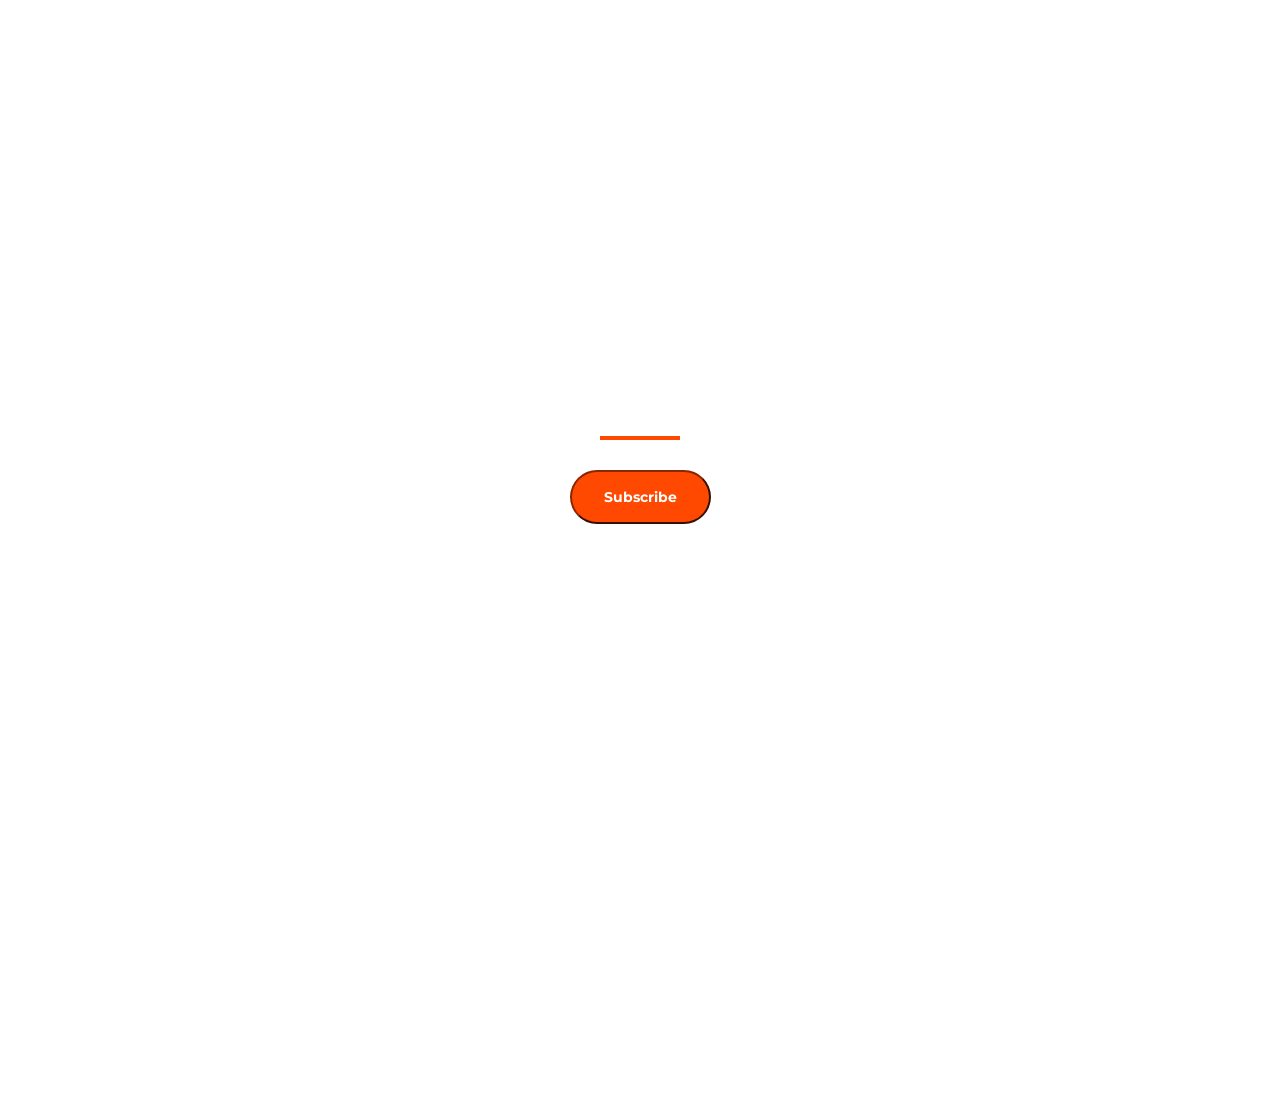
==== index.html @ 52e56b3b "drugi pokusaj" ====
<!DOCTYPE html>
<html>
  <head>
    <title>Startup</title>

    <!-- Google Fonts -->
    <link href="https://fonts.googleapis.com/css?family=Montserrat" rel="stylesheet">

    <!-- Bootstrap CSS from a CDN. This way you don't have to include the bootstrap file yourself -->
    <link rel="stylesheet" href="https://maxcdn.bootstrapcdn.com/bootstrap/4.0.0-alpha.6/css/bootstrap.min.css" integrity="sha384-rwoIResjU2yc3z8GV/NPeZWAv56rSmLldC3R/AZzGRnGxQQKnKkoFVhFQhNUwEyJ" crossorigin="anonymous">

    <!-- Your own stylesheet -->
    <link rel="stylesheet" type="text/css" href="style.css">
  </head>
  <body>
    <div class="container">
      <div class="row">
          <div class="col-lg-12">
            <h1><strong>THE BIGGEST STARTUP EVENT OF THE YEAR</strong></h1>
            <hr>
          </div>
          <div class="col-lg-12">
            <!-- Begin Mailchimp Signup Form -->
              <link href="//cdn-images.mailchimp.com/embedcode/classic-10_7.css" rel="stylesheet" type="text/css">
              <style type="text/css">
                #mc_embed_signup{clear:left; font:14px Helvetica,Arial,sans-serif; }
                /* Add your own Mailchimp form style overrides in your site stylesheet or in this style block.
                   We recommend moving this block and the preceding CSS link to the HEAD of your HTML file. */
              </style>
              <div id="mc_embed_signup">
              <form action="https://tobiasleronne.us1.list-manage.com/subscribe/post?u=1ad36a965c69c2a2d22c93e95&amp;id=2edcbf68ea" method="post" id="mc-embedded-subscribe-form" name="mc-embedded-subscribe-form" class="validate" target="_blank" novalidate>
                  <div id="mc_embed_signup_scroll">
                  <!-- real people should not fill this in and expect good things - do not remove this or risk form bot signups-->
                  <div style="position: absolute; left: -5000px;" aria-hidden="true"><input type="text" name="b_1ad36a965c69c2a2d22c93e95_2edcbf68ea" tabindex="-1" value=""></div>
                  <div class="clear"><input class="btn-primary" type="submit" value="Subscribe" name="subscribe" id="mc-embedded-subscribe" class="button"></div>
                  </div>
              </form>
              </div>
              <!--End mc_embed_signup-->
            <!-- <a href="https://www.youtube.com/watch?v=dQw4w9WgXcQ" target="_blank">
              <button type="button" class="btn-primary">FIND OUT MORE</button>
              <input class="btn-primary" type="submit" value="Subscribe" name="subscribe" id="mc-embedded-subscribe" class="button">
            </a> -->
          </div>
      </div>
    </div>

  </body>
</html>
---- style.css ----
body,
html {
  width: 100%;
  height: 100%;
}

body {
  font-family: 'Montserrat', sans-serif;
  background-image: url(header.jpg);
  background-position: center;
  background-size: cover;
}

.container{
	margin-top: 220px;
	/*height: 60%;*/
	color: white;
	text-align: center;
}

.container h1{
	font-size: 30px;
}

hr{
	border-color: #FF4900;
	border-width: 4px;
	width: 80px;
}

.container hr{
	margin-top: 180px;
  	margin-bottom: 30px; 
}

.btn-primary{
	font-family: 'Montserrat', sans-serif;
	font-weight: 700;
	padding: 1rem 2rem;
	background-color: #FF4900;
	border-color: #892700;
	border-radius: 300px;
	border-spacing: 5px;
}

.btn-primary:hover{
	background-color: #B83400;
	border-color: #892700;
	transition-duration: 0.5s;
	transform: scale(1.2);
	cursor: pointer;
}
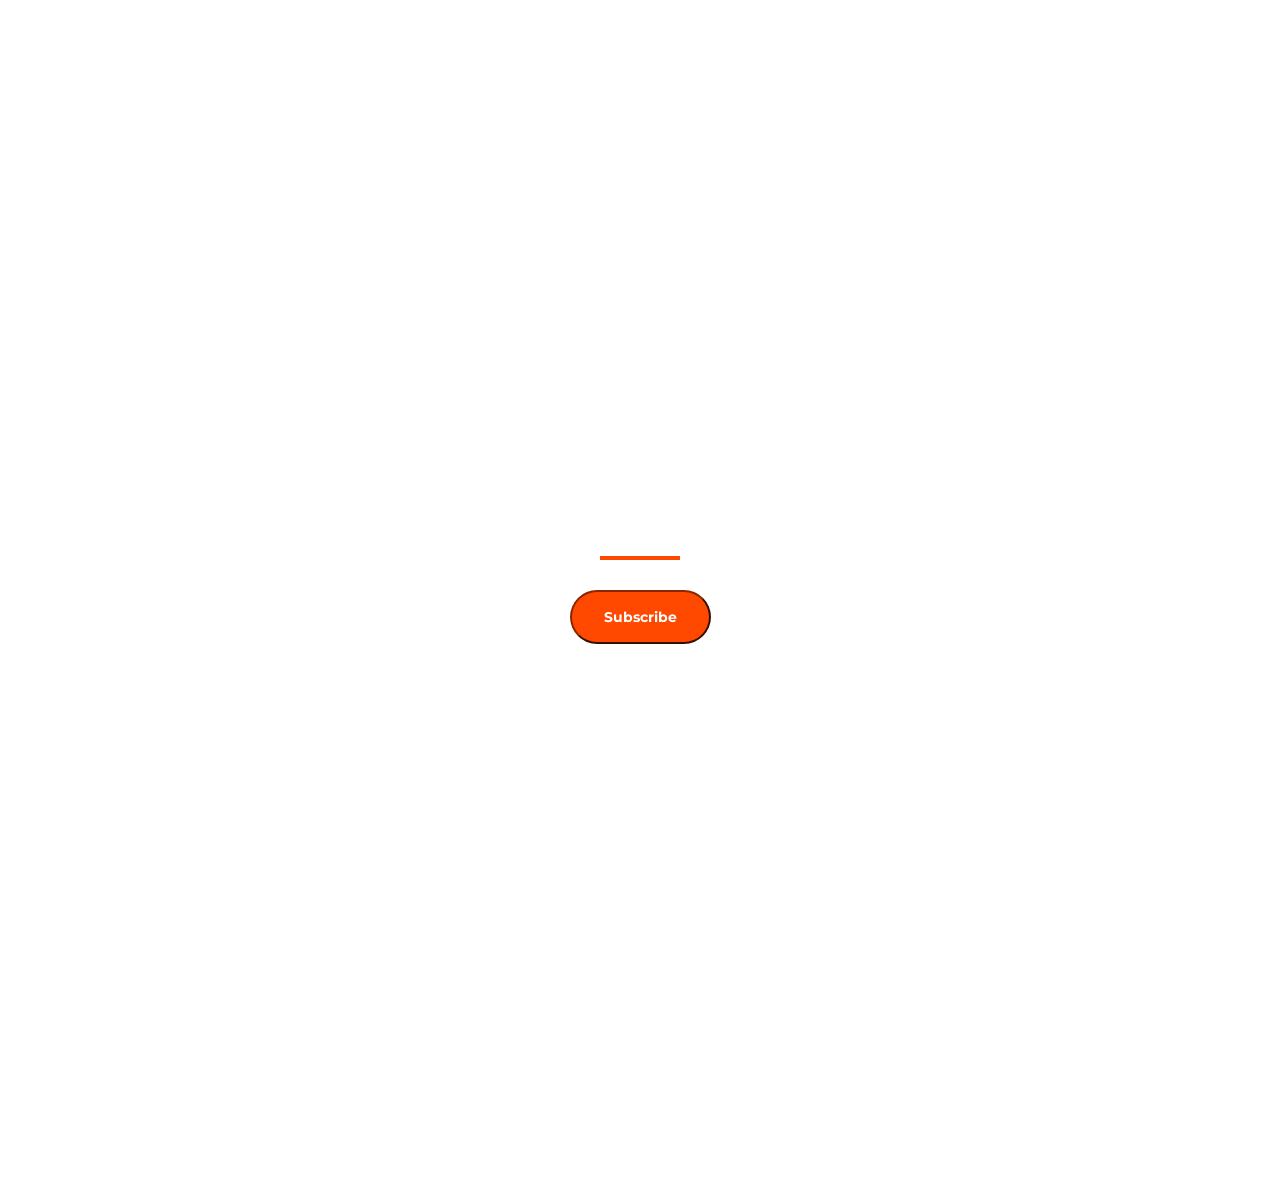
==== commit e985d217: "Update index.html" ====
--- a/index.html
+++ b/index.html
@@ -15,35 +15,33 @@
   <body>
     <div class="container">
       <div class="row">
-          <div class="col-lg-12">
-            <h1><strong>THE BIGGEST STARTUP EVENT OF THE YEAR</strong></h1>
-            <hr>
-          </div>
-          <div class="col-lg-12">
-            <!-- Begin Mailchimp Signup Form -->
-              <link href="//cdn-images.mailchimp.com/embedcode/classic-10_7.css" rel="stylesheet" type="text/css">
-              <style type="text/css">
-                #mc_embed_signup{clear:left; font:14px Helvetica,Arial,sans-serif; }
-                /* Add your own Mailchimp form style overrides in your site stylesheet or in this style block.
+        <div class="col-lg-12">
+          <h1><strong>THE BIGGEST STARTUP EVENT OF THE YEAR</strong></h1>
+          <hr>
+        </div>
+        <div class="col-lg-12">
+          <!-- Begin Mailchimp Signup Form -->
+            <style type="text/css">
+              #mc_embed_signup{clear:left; font:14px Helvetica,Arial,sans-serif; }
+              /* Add your own Mailchimp form style overrides in your site stylesheet or in this style block.
                    We recommend moving this block and the preceding CSS link to the HEAD of your HTML file. */
-              </style>
-              <div id="mc_embed_signup">
+            </style>
+            <div id="mc_embed_signup">
               <form action="https://tobiasleronne.us1.list-manage.com/subscribe/post?u=1ad36a965c69c2a2d22c93e95&amp;id=2edcbf68ea" method="post" id="mc-embedded-subscribe-form" name="mc-embedded-subscribe-form" class="validate" target="_blank" novalidate>
                   <div id="mc_embed_signup_scroll">
-                  <!-- real people should not fill this in and expect good things - do not remove this or risk form bot signups-->
+                    <!-- real people should not fill this in and expect good things - do not remove this or risk form bot signups-->
                   <div style="position: absolute; left: -5000px;" aria-hidden="true"><input type="text" name="b_1ad36a965c69c2a2d22c93e95_2edcbf68ea" tabindex="-1" value=""></div>
                   <div class="clear"><input class="btn-primary" type="submit" value="Subscribe" name="subscribe" id="mc-embedded-subscribe" class="button"></div>
                   </div>
               </form>
-              </div>
-              <!--End mc_embed_signup-->
+            </div>
+            <!--End mc_embed_signup-->
             <!-- <a href="https://www.youtube.com/watch?v=dQw4w9WgXcQ" target="_blank">
               <button type="button" class="btn-primary">FIND OUT MORE</button>
               <input class="btn-primary" type="submit" value="Subscribe" name="subscribe" id="mc-embedded-subscribe" class="button">
             </a> -->
-          </div>
+        </div>
       </div>
     </div>
-
   </body>
 </html>
--- a/style.css
+++ b/style.css
@@ -12,10 +12,11 @@
 }
 
 .container{
-	margin-top: 220px;
+	margin-top: 300px;
 	/*height: 60%;*/
 	color: white;
 	text-align: center;
+	max-width: 800px;
 }
 
 .container h1{
@@ -29,7 +30,7 @@
 }
 
 .container hr{
-	margin-top: 180px;
+	margin-top: 220px;
   	margin-bottom: 30px; 
 }
 
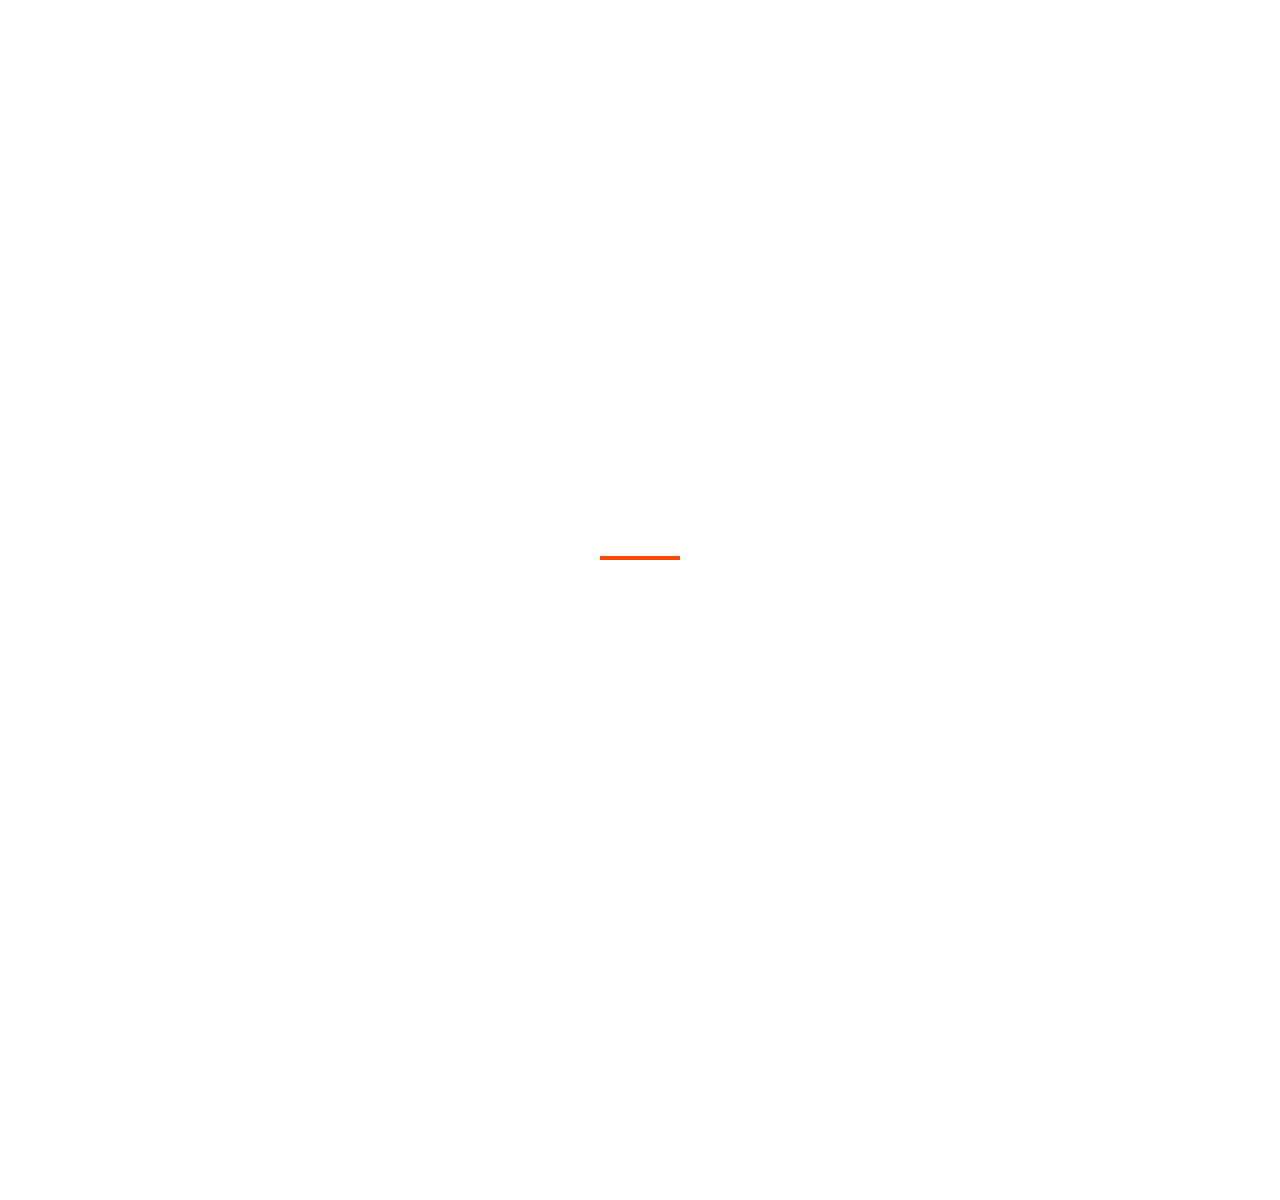
==== commit ce6623e9: "Add files via upload" ====
--- a/index.html
+++ b/index.html
@@ -1,47 +1,25 @@
-<!DOCTYPE html>
-<html>
-  <head>
-    <title>Startup</title>
-
-    <!-- Google Fonts -->
-    <link href="https://fonts.googleapis.com/css?family=Montserrat" rel="stylesheet">
-
-    <!-- Bootstrap CSS from a CDN. This way you don't have to include the bootstrap file yourself -->
-    <link rel="stylesheet" href="https://maxcdn.bootstrapcdn.com/bootstrap/4.0.0-alpha.6/css/bootstrap.min.css" integrity="sha384-rwoIResjU2yc3z8GV/NPeZWAv56rSmLldC3R/AZzGRnGxQQKnKkoFVhFQhNUwEyJ" crossorigin="anonymous">
-
-    <!-- Your own stylesheet -->
-    <link rel="stylesheet" type="text/css" href="style.css">
-  </head>
-  <body>
-    <div class="container">
-      <div class="row">
-        <div class="col-lg-12">
-          <h1><strong>THE BIGGEST STARTUP EVENT OF THE YEAR</strong></h1>
-          <hr>
-        </div>
-        <div class="col-lg-12">
-          <!-- Begin Mailchimp Signup Form -->
-            <style type="text/css">
-              #mc_embed_signup{clear:left; font:14px Helvetica,Arial,sans-serif; }
-              /* Add your own Mailchimp form style overrides in your site stylesheet or in this style block.
-                   We recommend moving this block and the preceding CSS link to the HEAD of your HTML file. */
-            </style>
-            <div id="mc_embed_signup">
-              <form action="https://tobiasleronne.us1.list-manage.com/subscribe/post?u=1ad36a965c69c2a2d22c93e95&amp;id=2edcbf68ea" method="post" id="mc-embedded-subscribe-form" name="mc-embedded-subscribe-form" class="validate" target="_blank" novalidate>
-                  <div id="mc_embed_signup_scroll">
-                    <!-- real people should not fill this in and expect good things - do not remove this or risk form bot signups-->
-                  <div style="position: absolute; left: -5000px;" aria-hidden="true"><input type="text" name="b_1ad36a965c69c2a2d22c93e95_2edcbf68ea" tabindex="-1" value=""></div>
-                  <div class="clear"><input class="btn-primary" type="submit" value="Subscribe" name="subscribe" id="mc-embedded-subscribe" class="button"></div>
-                  </div>
-              </form>
-            </div>
-            <!--End mc_embed_signup-->
-            <!-- <a href="https://www.youtube.com/watch?v=dQw4w9WgXcQ" target="_blank">
-              <button type="button" class="btn-primary">FIND OUT MORE</button>
-              <input class="btn-primary" type="submit" value="Subscribe" name="subscribe" id="mc-embedded-subscribe" class="button">
-            </a> -->
-        </div>
-      </div>
-    </div>
-  </body>
-</html>
+<!DOCTYPE html>
+<html>
+  <head>
+    <title>Startup</title>
+
+    <!-- Google Fonts -->
+    <link href="https://fonts.googleapis.com/css?family=Montserrat" rel="stylesheet">
+
+    <!-- Bootstrap CSS from a CDN. This way you don't have to include the bootstrap file yourself -->
+    <link rel="stylesheet" href="https://maxcdn.bootstrapcdn.com/bootstrap/4.0.0-alpha.6/css/bootstrap.min.css" integrity="sha384-rwoIResjU2yc3z8GV/NPeZWAv56rSmLldC3R/AZzGRnGxQQKnKkoFVhFQhNUwEyJ" crossorigin="anonymous">
+
+    <!-- Your own stylesheet -->
+    <link rel="stylesheet" type="text/css" href="style.css">
+  </head>
+  <body>
+    <div class="container">
+      <div class="row">
+        <div class="col-lg-12">
+          <h1><strong>EPIC_ZQ9 SITE</strong></h1>
+          <hr>
+        </div>
+      </div>
+    </div>
+  </body>
+</html>
